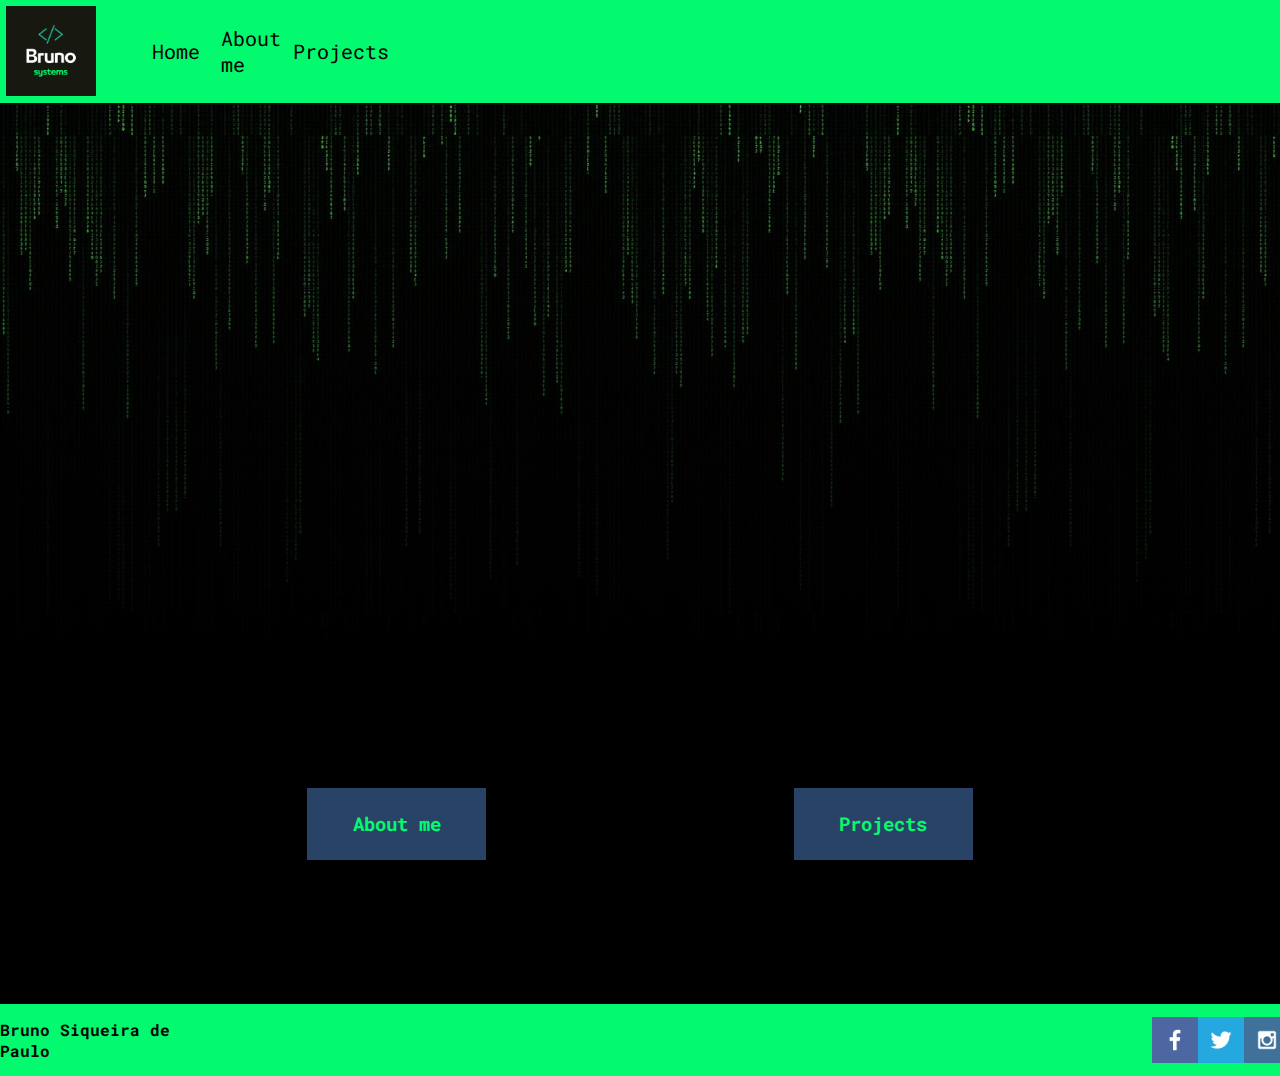
==== portfolio/index.html @ 9ebdc4cc "W09 Assignment" ====
<!DOCTYPE html>
<html lang="en">
  <head>
    <meta charset="UTF-8" />
    <meta name="viewport" content="width=device-width, initial-scale=1.0" />
    <link rel="stylesheet" href="styles/portfolio.css" />
    <title>Home</title>
  </head>
  <body>
    <header>
      <div id="logo-container">
        <a href="index.html" id="logo-link">
          <img src="images/logo.png" alt="logo" id="logo-header" />
        </a>
      </div>
      <div id="links-container">
        <a href="index.html">Home</a>
        <a href="#">About me</a>
        <a href="#">Projects</a>
      </div>
    </header>
    <main>
      <div id="top"></div>
      <div id="bottom">
        <a href="#" class="buttom">
          <h3>About me</h3>
        </a>
        <a href="#" class="buttom">
          <h3>Projects</h3>
        </a>
      </div>
    </main>
    <footer>
      <div id="name-container">
        <h4>Bruno Siqueira de Paulo</h4>
      </div>
      <div id="social-container">
        <a href="https://facebook.com" target="_blank">
          <img src="images/facebook.png" alt="fb icon" />
        </a>
        <a href="https://twitter.com" target="_blank">
          <img src="images/twitter.png" alt="twitter icon" />
        </a>
        <a href="https://instagram.com" target="_blank">
          <img src="images/instagram.png" alt="instagram icon" />
        </a>
      </div>
    </footer>
  </body>
</html>
---- portfolio/styles/portfolio.css ----
@import url("https://fonts.googleapis.com/css2?family=Roboto+Mono:ital,wght@0,100;0,200;0,300;0,400;0,500;0,600;0,700;1,100;1,200;1,300;1,400;1,500;1,600;1,700&family=Roboto:ital,wght@0,100;0,300;0,400;0,500;0,700;0,900;1,100;1,300;1,400;1,500;1,700;1,900&display=swap");

:root {
  --primary-color: #000000;
  --secondary-color: #03fa6e;
  --accent1-color: #294367;
  --accent2-color: #56f79b;

  --heading-font: "Roboto", sans-serif;
  --paragraph-font: "Roboto Mono", sans-serif;
}

* {
  margin: 0;
  font-family: var(--paragraph-font);
}

body {
  background-color: var(--primary-color);
  min-height: 100vh;
}

header {
  display: flex;
  height: 10vh;
  padding: 0.5%;
  background-color: var(--secondary-color);
  border-bottom: 1px solid var(--primary-color);
}

header a{
    display: flex;
    justify-content: center;
    align-items: center;
    color: var(--primary-color);
    width: 30%;
    font-size: 20px;
    height: 100%;
}

header a:hover{
    color: #fff;
    background-color: var(--primary-color);
    height: 80%;
    width: 30%;
}

#logo-link{
    width: 100%;
}

#logo-link:hover{
    height: 100%;
}

#logo-container {
  height: 100%;
}

#logo-header {
  height: 100%;
}

#links-container {
  display: flex;
  align-items: center;
  justify-content: space-evenly;
  height: 100%;
  width: 20%;
  margin-left: 2.8%;
}

#links-container a {
  text-decoration: none;
}

main{
    min-height: 90vh;
}

#top{
    background-image: url("../images/wallpaper.jpg");
    height: 60vh;
    width: 100%;
    background-position: center;
    -webkit-mask-image: linear-gradient(to top, transparent 0%, black 100%);
}

#bottom{
    display: flex;
    justify-content: space-evenly;
    align-items: center;
    height: 40vh;
}

.buttom{
    display: flex;
    justify-content: center;
    align-items: center;
    text-decoration: none;
    background-color: var(--accent1-color);
    color: var(--secondary-color);
    height: 8vh;
    width: 14%;
}

footer{
    display: flex;
    justify-content: space-between;
    height: 8vh;
    background-color: var(--secondary-color);
}

#name-container{
    display: flex;
    justify-content: center;
    align-items: center;
    height: 100%;
    width: 14%;
}

#social-container{
    display: flex;
    justify-content: space-evenly;
    align-items: center;
    height: 100%;
    width: 10%;
}

#social-container a{
    height: 80%;
    display: flex;
    justify-content: center;
    align-items: center;
}

#social-container a img{
    height: 80%;
}
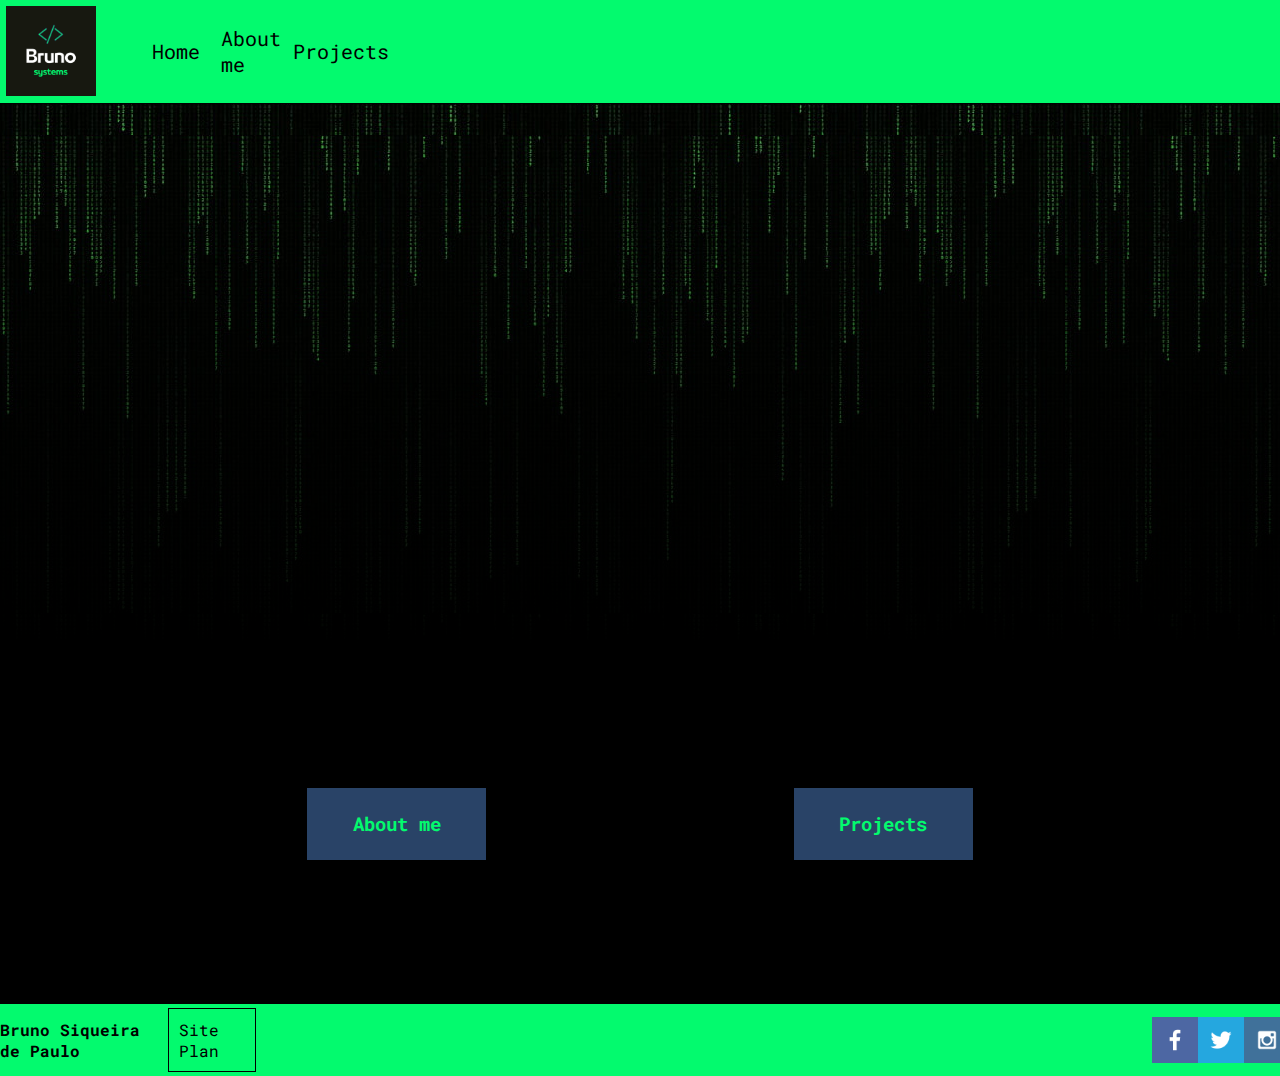
==== commit 0ea73a78: "update" ====
--- a/portfolio/index.html
+++ b/portfolio/index.html
@@ -4,7 +4,7 @@
     <meta charset="UTF-8" />
     <meta name="viewport" content="width=device-width, initial-scale=1.0" />
     <link rel="stylesheet" href="styles/portfolio.css" />
-    <title>Home</title>
+    <title>About me</title>
   </head>
   <body>
     <header>
@@ -15,17 +15,17 @@
       </div>
       <div id="links-container">
         <a href="index.html">Home</a>
-        <a href="#">About me</a>
-        <a href="#">Projects</a>
+        <a href="about-me.html">About me</a>
+        <a href="projects.html">Projects</a>
       </div>
     </header>
     <main>
       <div id="top"></div>
       <div id="bottom">
-        <a href="#" class="buttom">
+        <a href="about-me.html" class="buttom">
           <h3>About me</h3>
         </a>
-        <a href="#" class="buttom">
+        <a href="projects.html" class="buttom">
           <h3>Projects</h3>
         </a>
       </div>
@@ -33,6 +33,7 @@
     <footer>
       <div id="name-container">
         <h4>Bruno Siqueira de Paulo</h4>
+        <a id="link" href="site-plan.html">Site Plan</a>
       </div>
       <div id="social-container">
         <a href="https://facebook.com" target="_blank">
--- a/portfolio/styles/portfolio.css
+++ b/portfolio/styles/portfolio.css
@@ -76,6 +76,21 @@
 
 main{
     min-height: 90vh;
+}
+
+#about-main{
+  display: flex;
+  justify-content: center;
+  align-items: center;
+  flex-direction: column;
+}
+
+#main-projects{
+  min-height: 10vh;
+  display: flex;
+  justify-content: center;
+  align-items: center;
+  flex-direction: column;
 }
 
 #top{
@@ -86,11 +101,32 @@
     -webkit-mask-image: linear-gradient(to top, transparent 0%, black 100%);
 }
 
+#top-projects{
+  background-image: url("../images/wallpaperProjects.png");
+  background-position: center;
+  background-size: cover;
+  height: 60vh;
+  width: 100%;
+  background-position: center;
+  -webkit-mask-image: linear-gradient(to top, transparent 0%, black 100%);
+}
+
 #bottom{
     display: flex;
     justify-content: space-evenly;
     align-items: center;
     height: 40vh;
+}
+
+#bottom-projects{
+  display: grid;
+  width: 80%;
+  height: 100vh;
+  grid-template-columns: 48% 48%;
+  grid-template-rows: 48% 48%;
+  gap: 2.5%;
+  justify-content: space-evenly;
+  align-items: center;
 }
 
 .buttom{
@@ -113,10 +149,10 @@
 
 #name-container{
     display: flex;
-    justify-content: center;
-    align-items: center;
-    height: 100%;
-    width: 14%;
+    justify-content: space-around;
+    align-items: center;
+    height: 100%;
+    width: 20%;
 }
 
 #social-container{
@@ -136,4 +172,78 @@
 
 #social-container a img{
     height: 80%;
+}
+
+#mid{
+  display: grid;
+  grid-template-columns: 60% 40%;
+  grid-template-rows: 1fr;
+  padding: 0 4%;
+  align-items: center;
+  justify-items: center;
+  text-align: center;
+  height: 80vh;
+  max-width: 100%;
+  background-position: center;
+  -webkit-mask-image: linear-gradient(to top, transparent 0%, black 100%);
+  color: #fff;
+}
+
+#mid img{
+  height: 700px;
+  border-radius: 5px;
+  align-self: center;
+  justify-self: center;
+}
+
+#gridSkills{
+  width: 80%;
+  gap: 5%;
+  height: 500px;
+  display: grid;
+  justify-content: center;
+  align-items: center;
+  grid-template-columns: 1fr 1fr 1fr 1fr 1fr 1fr 1fr;
+}
+
+.card-container{
+  display: flex;
+  flex-direction: column;
+  justify-content: space-between;
+  align-items: center;
+  border: 2px solid #294367;
+  height: 80%;
+  width: 50%;
+  padding: 2% 2%;
+  justify-self: center;
+
+}
+
+.card-inside{
+  display: flex;
+  justify-content: center;
+  align-items: center;
+  border: 2px solid #294367;
+  height: 70%;
+  width: 100%;
+}
+
+.card-inside img{
+  height: 100%;
+}
+
+.text-container{
+  width: 100%;
+  height: 30%;
+  display: flex;
+  justify-content: center;
+  align-items: center;
+  color: #fff;
+}
+
+#link{
+  border: 1px solid var(--primary-color);
+  text-decoration: none;
+  color: var(--primary-color);
+  padding: 10px;
 }